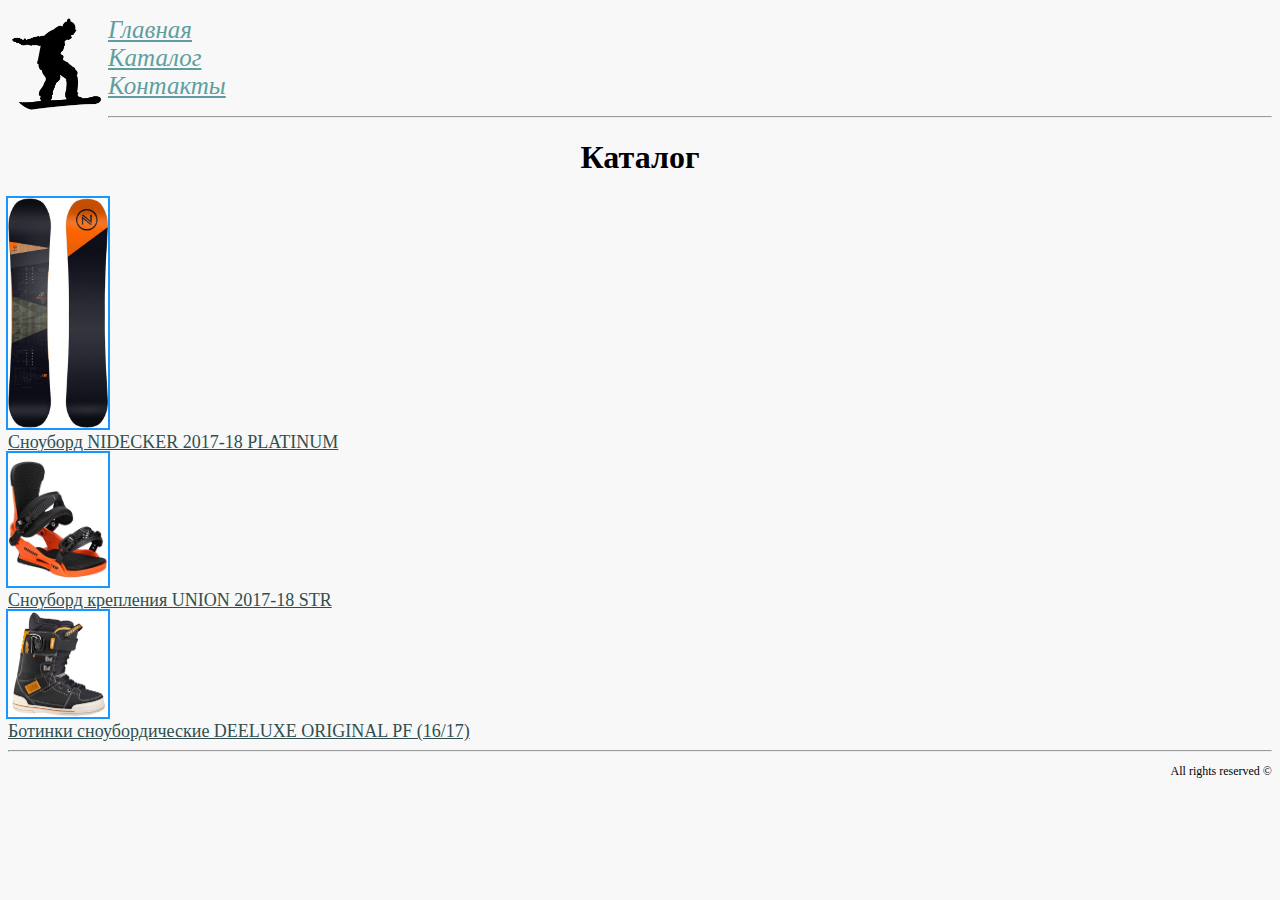
==== catalog.html @ a64fb927 "header" ====
<!DOCTYPE html>
<html lang="en">

<head>
    <meta charset="UTF-8">
    <title>Каталог</title>
    <link rel="stylesheet" href="style.css">
</head>

<body>
    <!-- menu -->
    <div class="header">
        <div class="logo">
            <a href="index.html" class="logo"><img src="img/logo.png" alt="logo"></a> 
        </div>
        <div class="menu">
            <ul>
                <li><a href="index.html">Главная</a></li>
                <li><a href="catalog.html">Каталог</a></li>
                <li><a href="contacts.html">Контакты</a></li>
            </ul>   
            <hr>   
        </div>
    </div>
    <!-- menu end-->  
    <h1>Каталог</h1>
    <!-- products -->
    <a href="products/product1.html">
        <img class="product_img" src="products/products_img/product1.jpg" alt="Сноуборд NIDECKER 2017-18 PLATINUM">
    </a> <br>
    <a class="product_link" href="products/product1.html">Сноуборд NIDECKER 2017-18 PLATINUM</a> <br>
    <a href="products/product2.html">
        <img class="product_img" src="products/products_img/product2.jpg" alt="Сноуборд крепления UNION 2017-18 STR">
    </a> <br>
    <a class="product_link" href="products/product2.html">Сноуборд крепления UNION 2017-18 STR</a> <br>
    <a href="products/product3.html">
        <img class="product_img" src="products/products_img/product3.jpg" alt="Ботинки сноубордические DEELUXE ORIGINAL PF (16/17)"> <br>
    </a>
    <a class="product_link" href="products/product3.html">Ботинки сноубордические DEELUXE ORIGINAL PF (16/17)</a> <br>
    <!-- products end -->
    <!-- footer -->
    <hr>
    <p class="footer">All rights reserved &copy;</p>
    <!-- footer end -->
</body>

</html>
---- style.css ----
body{
    background: #f8f8f8;
    font: 400 16px Verdana;
}
h1{
    text-align: center;
}

/* menu */
.menu a{
font-style: italic;
font-size: 25px;
color:cadetblue;
}

.menu li{
    list-style-type: none;
}
.menu a:hover {
    color: red;
}

.logo img{
    width: 100px;
    float: left;    
}
/* end menu */

/* footer */
.footer{
    text-align:right;
    font-size: 12px;
    
}
/* end footer */

/* product */
.product_img{
    width: 100px;
    outline: 2px solid #1896FF;
}

.product_link{
    font-size: 18px;
    color:darkslategrey;
}

.description_heading{
    color:black;
    font-size: 18px;
    background-color: #eaeaea;
}

.short_description{
    color: #707070;
    font-size: 14px;
    font-style: italic;
    line-height: 16px;
    
}

.detailed_description{
    color: #484343;
    line-height: 24px;
    text-align: left;
}

.specification{
    font: 18px Tahoma;
    color:darkslategrey;
    list-style-image: url('img/arrow.svg');
}
/* end product */


/* feedback */

.feedback input, textarea, fieldset{
    width: 200px;
    border: 2px solid lightblue;
    border-radius: 4px;
    padding: 4px 6px;
    margin: 4px 2px;
    display: inline;
    font: 14px Tahoma;
}
.feedback input[type=submit]{
    width: 100px;
    background-color: lightblue;
    border: none;
    color: black;
}
.feedback input[type=reset]{
    width: 100px;
    background-color: lightcoral;
    border: none;
    color: black;
}
/* end feedback*/

/* about */
.about{
    font: 18px Tahoma;
    color:black;
    list-style-image: url('img/arrow.svg');
}
/* end about */
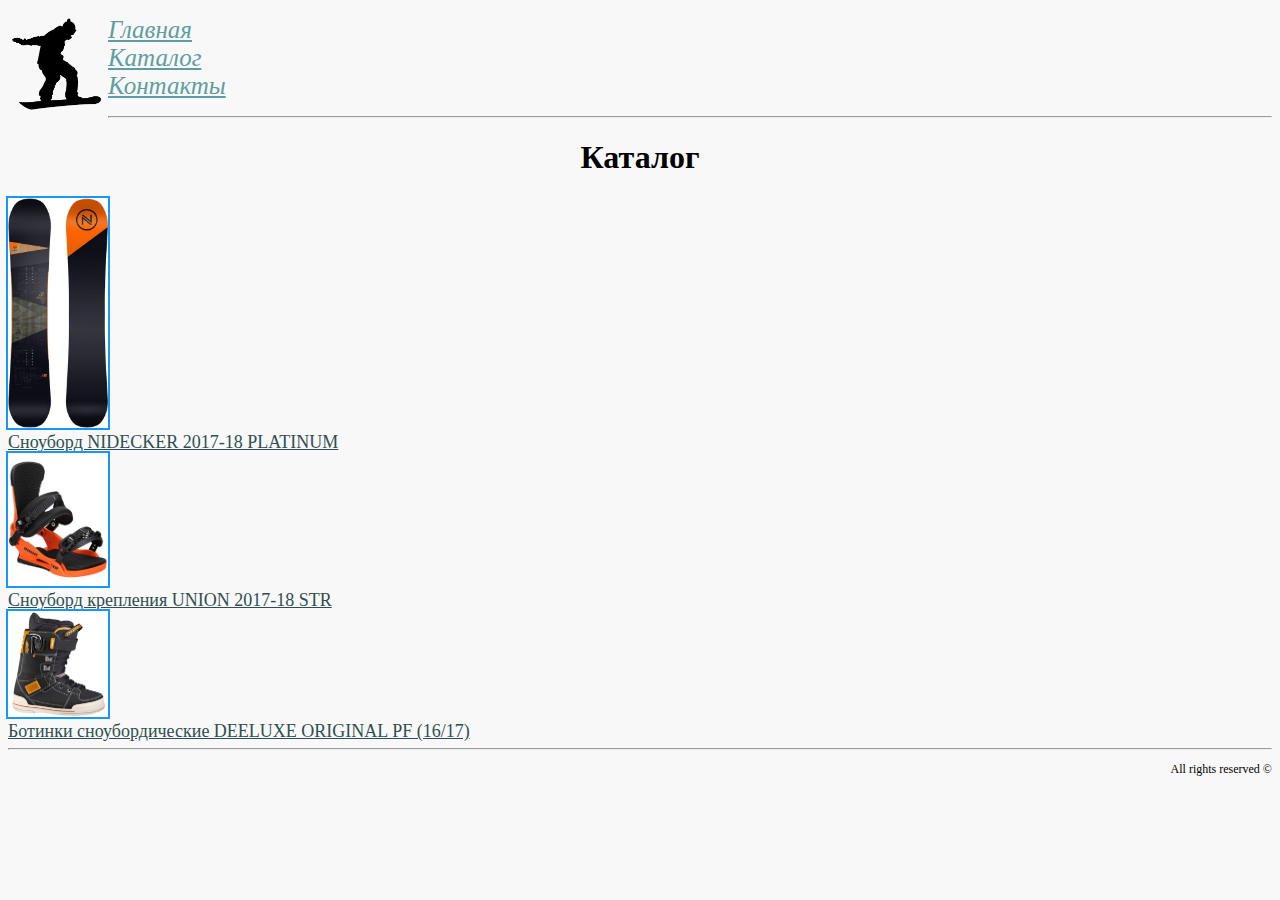
==== commit 9cc0e9f4: "footer" ====
--- a/catalog.html
+++ b/catalog.html
@@ -39,9 +39,11 @@
     <a class="product_link" href="products/product3.html">Ботинки сноубордические DEELUXE ORIGINAL PF (16/17)</a> <br>
     <!-- products end -->
     <!-- footer -->
-    <hr>
-    <p class="footer">All rights reserved &copy;</p>
-    <!-- footer end -->
+    <div class="footer">
+        <hr>
+        <p>All rights reserved &copy;</p>
+    </div>
+    <!-- footer end-->
 </body>
 
 </html>
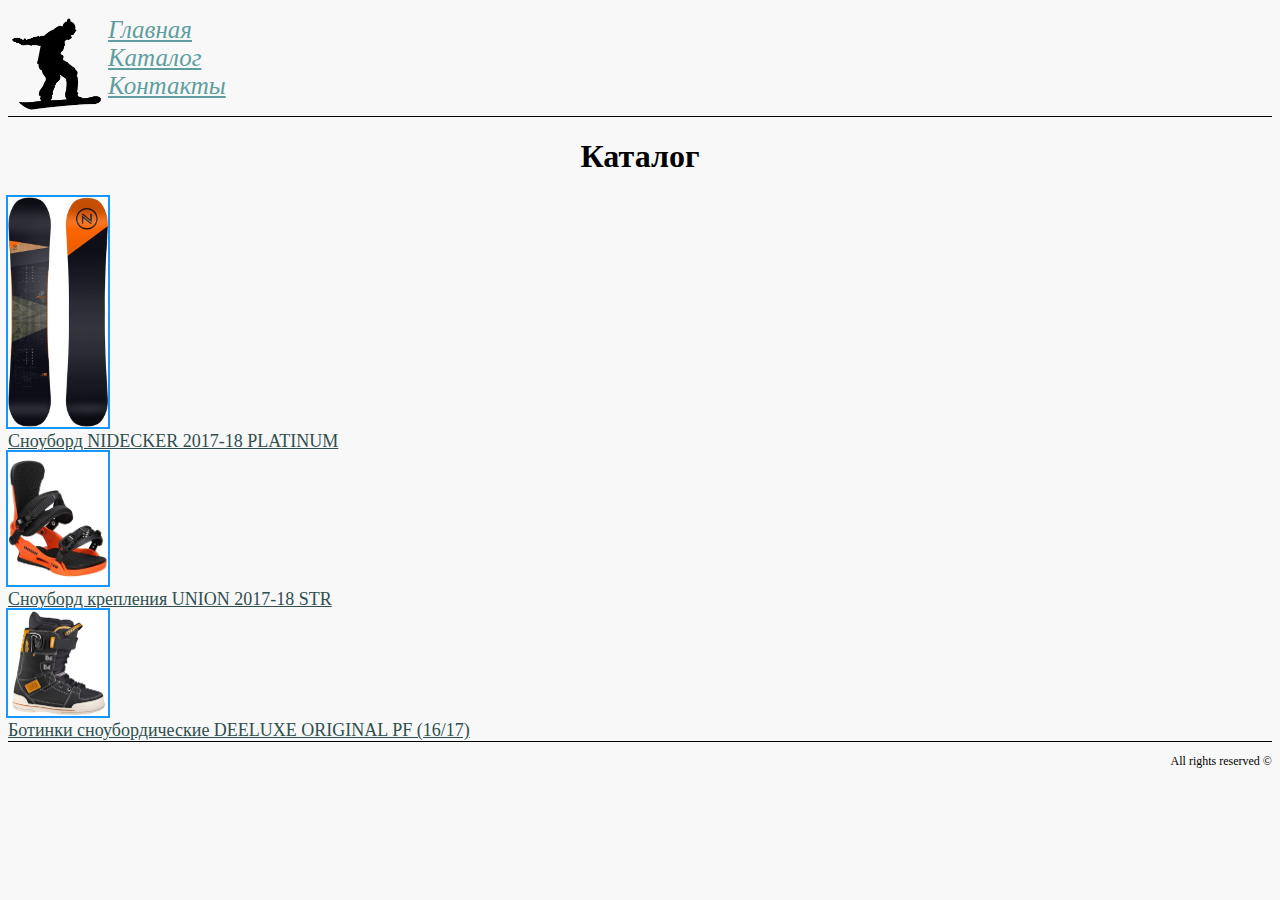
==== commit f8e69c3b: "remove hr" ====
--- a/catalog.html
+++ b/catalog.html
@@ -8,7 +8,7 @@
 </head>
 
 <body>
-    <!-- menu -->
+    <!-- header -->
     <div class="header">
         <div class="logo">
             <a href="index.html" class="logo"><img src="img/logo.png" alt="logo"></a> 
@@ -18,29 +18,24 @@
                 <li><a href="index.html">Главная</a></li>
                 <li><a href="catalog.html">Каталог</a></li>
                 <li><a href="contacts.html">Контакты</a></li>
-            </ul>   
-            <hr>   
+            </ul>
         </div>
     </div>
-    <!-- menu end-->  
+    <!-- header end -->  
     <h1>Каталог</h1>
     <!-- products -->
     <a href="products/product1.html">
-        <img class="product_img" src="products/products_img/product1.jpg" alt="Сноуборд NIDECKER 2017-18 PLATINUM">
-    </a> <br>
+        <img class="product_img" src="products/products_img/product1.jpg" alt="Сноуборд NIDECKER 2017-18 PLATINUM"></a> <br>
     <a class="product_link" href="products/product1.html">Сноуборд NIDECKER 2017-18 PLATINUM</a> <br>
     <a href="products/product2.html">
-        <img class="product_img" src="products/products_img/product2.jpg" alt="Сноуборд крепления UNION 2017-18 STR">
-    </a> <br>
+        <img class="product_img" src="products/products_img/product2.jpg" alt="Сноуборд крепления UNION 2017-18 STR"></a> <br>
     <a class="product_link" href="products/product2.html">Сноуборд крепления UNION 2017-18 STR</a> <br>
     <a href="products/product3.html">
-        <img class="product_img" src="products/products_img/product3.jpg" alt="Ботинки сноубордические DEELUXE ORIGINAL PF (16/17)"> <br>
-    </a>
+        <img class="product_img" src="products/products_img/product3.jpg" alt="Ботинки сноубордические DEELUXE ORIGINAL PF (16/17)"></a> <br>
     <a class="product_link" href="products/product3.html">Ботинки сноубордические DEELUXE ORIGINAL PF (16/17)</a> <br>
     <!-- products end -->
     <!-- footer -->
     <div class="footer">
-        <hr>
         <p>All rights reserved &copy;</p>
     </div>
     <!-- footer end-->
--- a/style.css
+++ b/style.css
@@ -1,81 +1,115 @@
-body{
+body {
     background: #f8f8f8;
     font: 400 16px Verdana;
 }
-h1{
+
+h1 {
     text-align: center;
 }
 
 /* menu */
-.menu a{
-font-style: italic;
-font-size: 25px;
-color:cadetblue;
+.header{
+    border-bottom: 1px solid #000;
+}
+.menu a {
+    font-style: italic;
+    font-size: 25px;
+    color: cadetblue;
 }
 
-.menu li{
+.menu li {
     list-style-type: none;
 }
+
 .menu a:hover {
     color: red;
 }
 
-.logo img{
+.logo img {
     width: 100px;
-    float: left;    
+    float: left;
 }
+
 /* end menu */
 
 /* footer */
-.footer{
-    text-align:right;
+
+.footer {
+    text-align: right;
     font-size: 12px;
-    
+    border-top: 1px solid #000;
+
 }
+
 /* end footer */
 
 /* product */
-.product_img{
+
+.product_img {
     width: 100px;
     outline: 2px solid #1896FF;
 }
 
-.product_link{
-    font-size: 18px;
-    color:darkslategrey;
+.product_img:hover{
+    outline: none;
 }
 
-.description_heading{
-    color:black;
+.product_link {
+    font-size: 18px;
+    color: darkslategrey;
+}
+
+.description_heading {
+    color: black;
     font-size: 18px;
     background-color: #eaeaea;
 }
 
-.short_description{
+.short_description {
     color: #707070;
     font-size: 14px;
     font-style: italic;
     line-height: 16px;
-    
+
 }
 
-.detailed_description{
+.detailed_description {
     color: #484343;
     line-height: 24px;
     text-align: left;
 }
 
-.specification{
+.specification {
     font: 18px Tahoma;
-    color:darkslategrey;
+    color: darkslategrey;
     list-style-image: url('img/arrow.svg');
+}
+
+.product_table table, td {
+    border: 1px solid #000;
+    border-collapse: collapse;
+    text-align: center;
+}
+
+.first_table_row{
+    height: 50px;
+    background-color: yellow !important;
+}
+
+.product_page p:first-letter {
+    font-family: "Times New Roman", Times, serif;
+    font-size: 2.5em; 
+    font-style: normal;
+    color: darkblue; 
+   }
+.product_table td:hover{
+    background-color: lightcoral;
 }
 /* end product */
 
-
 /* feedback */
 
-.feedback input, textarea, fieldset{
+.feedback input, textarea, fieldset {
     width: 200px;
     border: 2px solid lightblue;
     border-radius: 4px;
@@ -84,24 +118,50 @@
     display: inline;
     font: 14px Tahoma;
 }
-.feedback input[type=submit]{
+
+.feedback input[type=text], textarea {
+    text-transform: capitalize;
+}
+
+.feedback input[type="email"]:focus {
+    background-color: lightgreen;
+    color: blue;
+}
+
+.feedback input[type=submit] {
     width: 100px;
     background-color: lightblue;
     border: none;
     color: black;
 }
-.feedback input[type=reset]{
+
+.feedback input[type=submit]:hover {
+    width: 100px;
+    background-color: skyblue;
+    border: none;
+    color: black;
+}
+.feedback input[type=reset] {
     width: 100px;
     background-color: lightcoral;
     border: none;
     color: black;
 }
+.feedback input[type=reset]:hover {
+    width: 100px;
+    background-color:firebrick;
+    border: none;
+    color: black;
+}
+
 /* end feedback*/
 
 /* about */
-.about{
+
+.about {
     font: 18px Tahoma;
-    color:black;
+    color: black;
     list-style-image: url('img/arrow.svg');
 }
-/* end about */+
+/* end about */
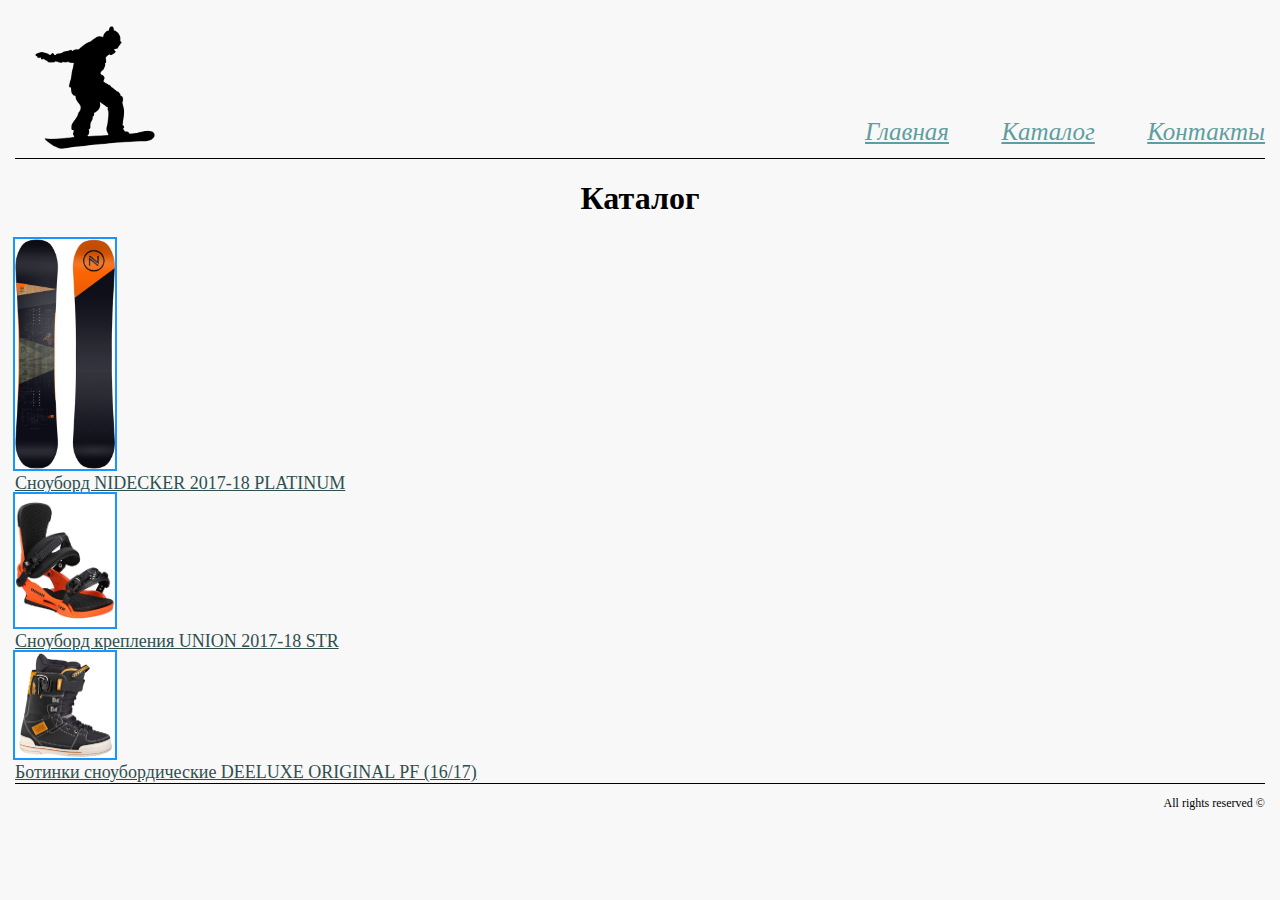
==== commit 244c7106: "container" ====
--- a/catalog.html
+++ b/catalog.html
@@ -8,37 +8,38 @@
 </head>
 
 <body>
-    <!-- header -->
-    <div class="header">
-        <div class="logo">
-            <a href="index.html" class="logo"><img src="img/logo.png" alt="logo"></a> 
+    <div class="container">
+
+        <!-- header -->
+        <div class="header">
+            <a href="index.html" class="logo"><img src="img/logo.png" alt="logo"></a>
+            <div class="menu">
+                <ul>
+                    <li><a href="index.html">Главная</a></li>
+                    <li><a href="catalog.html">Каталог</a></li>
+                    <li><a href="contacts.html">Контакты</a></li>
+                </ul>
+            </div>
         </div>
-        <div class="menu">
-            <ul>
-                <li><a href="index.html">Главная</a></li>
-                <li><a href="catalog.html">Каталог</a></li>
-                <li><a href="contacts.html">Контакты</a></li>
-            </ul>
+        <!-- header end -->
+        <h1>Каталог</h1>
+        <!-- products -->
+        <a href="products/product1.html">
+        <img class="product_img" src="products/products_img/product1.jpg" alt="Сноуборд NIDECKER 2017-18 PLATINUM"></a> <br>
+        <a class="product_link" href="products/product1.html">Сноуборд NIDECKER 2017-18 PLATINUM</a> <br>
+        <a href="products/product2.html">
+        <img class="product_img" src="products/products_img/product2.jpg" alt="Сноуборд крепления UNION 2017-18 STR"></a> <br>
+        <a class="product_link" href="products/product2.html">Сноуборд крепления UNION 2017-18 STR</a> <br>
+        <a href="products/product3.html">
+        <img class="product_img" src="products/products_img/product3.jpg" alt="Ботинки сноубордические DEELUXE ORIGINAL PF (16/17)"></a> <br>
+        <a class="product_link" href="products/product3.html">Ботинки сноубордические DEELUXE ORIGINAL PF (16/17)</a> <br>
+        <!-- products end -->
+        <!-- footer -->
+        <div class="footer">
+            <p>All rights reserved &copy;</p>
         </div>
+        <!-- footer end-->
     </div>
-    <!-- header end -->  
-    <h1>Каталог</h1>
-    <!-- products -->
-    <a href="products/product1.html">
-        <img class="product_img" src="products/products_img/product1.jpg" alt="Сноуборд NIDECKER 2017-18 PLATINUM"></a> <br>
-    <a class="product_link" href="products/product1.html">Сноуборд NIDECKER 2017-18 PLATINUM</a> <br>
-    <a href="products/product2.html">
-        <img class="product_img" src="products/products_img/product2.jpg" alt="Сноуборд крепления UNION 2017-18 STR"></a> <br>
-    <a class="product_link" href="products/product2.html">Сноуборд крепления UNION 2017-18 STR</a> <br>
-    <a href="products/product3.html">
-        <img class="product_img" src="products/products_img/product3.jpg" alt="Ботинки сноубордические DEELUXE ORIGINAL PF (16/17)"></a> <br>
-    <a class="product_link" href="products/product3.html">Ботинки сноубордические DEELUXE ORIGINAL PF (16/17)</a> <br>
-    <!-- products end -->
-    <!-- footer -->
-    <div class="footer">
-        <p>All rights reserved &copy;</p>
-    </div>
-    <!-- footer end-->
 </body>
 
 </html>
--- a/style.css
+++ b/style.css
@@ -7,27 +7,56 @@
     text-align: center;
 }
 
+/* container */
+
+.container {
+    width: 1250px;
+    margin: 0 auto;
+}
+
 /* menu */
-.header{
+
+.header {
+    display: flex;
+    height: 150px;
     border-bottom: 1px solid #000;
-}
+    justify-content: space-between;
+}
+
+.logo {
+    display: block;
+    width: 134px;
+    height: 134px;
+    margin-top: 15px;
+    margin-left: 15px;
+}
+
+.logo img {
+    width: 100%;
+}
+
+
+.menu ul {
+    list-style-type: none;
+    display: flex;
+    margin-top: 110px;
+    justify-content: space-between;
+    width: 400px;
+    }
+
+.menu li{
+    
+      
+}   
 .menu a {
     font-style: italic;
     font-size: 25px;
     color: cadetblue;
 }
 
-.menu li {
-    list-style-type: none;
-}
 
 .menu a:hover {
     color: red;
-}
-
-.logo img {
-    width: 100px;
-    float: left;
 }
 
 /* end menu */
@@ -50,7 +79,7 @@
     outline: 2px solid #1896FF;
 }
 
-.product_img:hover{
+.product_img:hover {
     outline: none;
 }
 
@@ -85,31 +114,36 @@
     list-style-image: url('img/arrow.svg');
 }
 
-.product_table table, td {
+.product_table table,
+td {
     border: 1px solid #000;
     border-collapse: collapse;
     text-align: center;
 }
 
-.first_table_row{
+.first_table_row {
     height: 50px;
     background-color: yellow !important;
 }
 
 .product_page p:first-letter {
     font-family: "Times New Roman", Times, serif;
-    font-size: 2.5em; 
+    font-size: 2.5em;
     font-style: normal;
-    color: darkblue; 
-   }
-.product_table td:hover{
+    color: darkblue;
+}
+
+.product_table td:hover {
     background-color: lightcoral;
 }
+
 /* end product */
 
 /* feedback */
 
-.feedback input, textarea, fieldset {
+.feedback input,
+textarea,
+fieldset {
     width: 200px;
     border: 2px solid lightblue;
     border-radius: 4px;
@@ -119,7 +153,8 @@
     font: 14px Tahoma;
 }
 
-.feedback input[type=text], textarea {
+.feedback input[type=text],
+textarea {
     text-transform: capitalize;
 }
 
@@ -141,15 +176,17 @@
     border: none;
     color: black;
 }
+
 .feedback input[type=reset] {
     width: 100px;
     background-color: lightcoral;
     border: none;
     color: black;
 }
+
 .feedback input[type=reset]:hover {
     width: 100px;
-    background-color:firebrick;
+    background-color: firebrick;
     border: none;
     color: black;
 }
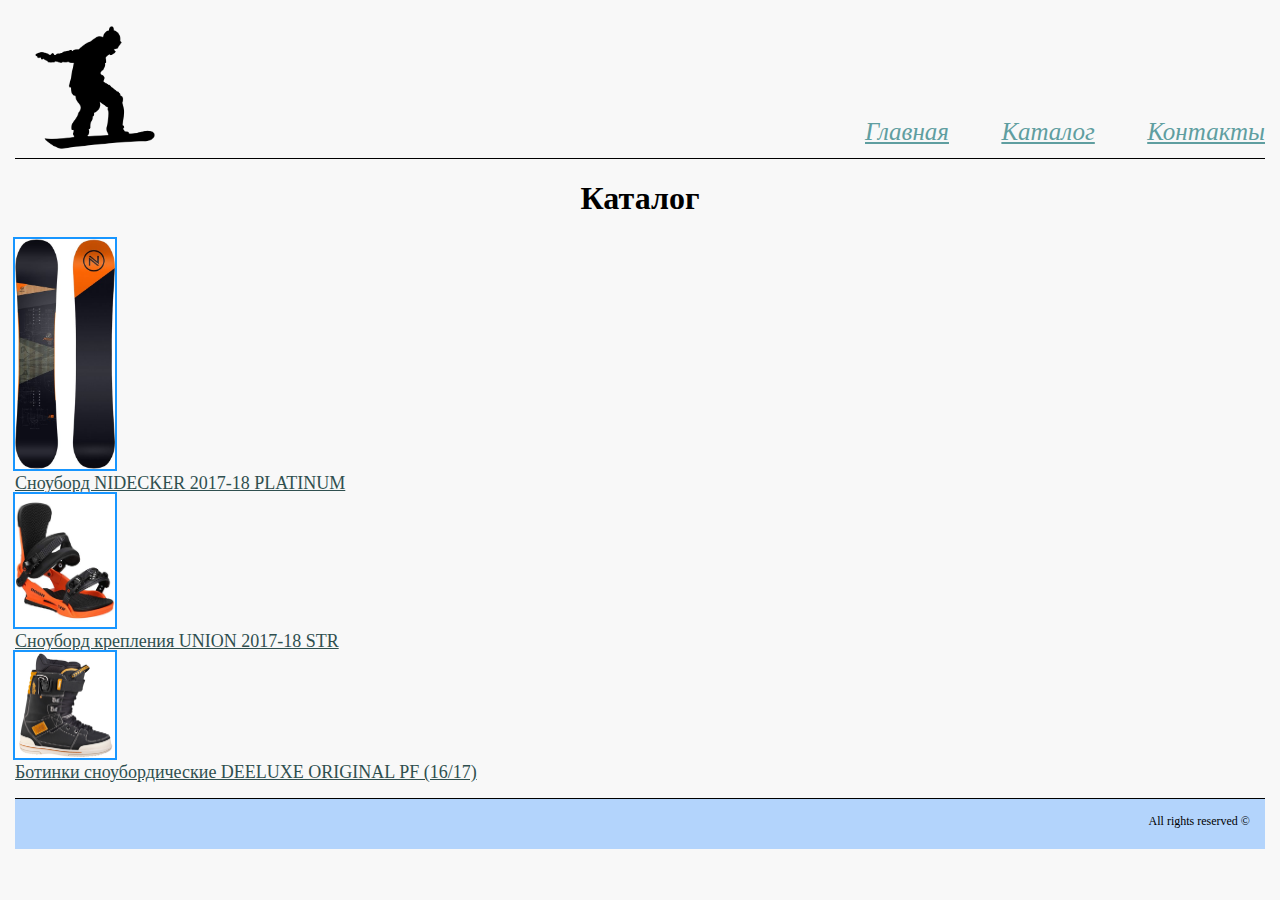
==== commit 014ec2bd: "product page" ====
--- a/catalog.html
+++ b/catalog.html
@@ -22,18 +22,23 @@
             </div>
         </div>
         <!-- header end -->
-        <h1>Каталог</h1>
-        <!-- products -->
-        <a href="products/product1.html">
-        <img class="product_img" src="products/products_img/product1.jpg" alt="Сноуборд NIDECKER 2017-18 PLATINUM"></a> <br>
-        <a class="product_link" href="products/product1.html">Сноуборд NIDECKER 2017-18 PLATINUM</a> <br>
-        <a href="products/product2.html">
-        <img class="product_img" src="products/products_img/product2.jpg" alt="Сноуборд крепления UNION 2017-18 STR"></a> <br>
-        <a class="product_link" href="products/product2.html">Сноуборд крепления UNION 2017-18 STR</a> <br>
-        <a href="products/product3.html">
-        <img class="product_img" src="products/products_img/product3.jpg" alt="Ботинки сноубордические DEELUXE ORIGINAL PF (16/17)"></a> <br>
-        <a class="product_link" href="products/product3.html">Ботинки сноубордические DEELUXE ORIGINAL PF (16/17)</a> <br>
-        <!-- products end -->
+        <div class="content">
+            <h1>Каталог</h1>
+            <!-- products -->
+            <a href="products/product1.html">
+                <img class="product_img" src="products/products_img/product1.jpg" alt="Сноуборд NIDECKER 2017-18 PLATINUM">
+            </a> <br>
+            <a class="product_link" href="products/product1.html">Сноуборд NIDECKER 2017-18 PLATINUM</a> <br>
+            <a href="products/product2.html">
+                <img class="product_img" src="products/products_img/product2.jpg" alt="Сноуборд крепления UNION 2017-18 STR">
+            </a> <br>
+            <a class="product_link" href="products/product2.html">Сноуборд крепления UNION 2017-18 STR</a> <br>
+            <a href="products/product3.html">
+                <img class="product_img" src="products/products_img/product3.jpg" alt="Ботинки сноубордические DEELUXE ORIGINAL PF (16/17)">
+            </a> <br>
+            <a class="product_link" href="products/product3.html">Ботинки сноубордические DEELUXE ORIGINAL PF (16/17)</a> <br>
+            <!-- products end -->
+        </div>
         <!-- footer -->
         <div class="footer">
             <p>All rights reserved &copy;</p>
--- a/style.css
+++ b/style.css
@@ -7,14 +7,12 @@
     text-align: center;
 }
 
-/* container */
+/* header */
 
 .container {
     width: 1250px;
     margin: 0 auto;
 }
-
-/* menu */
 
 .header {
     display: flex;
@@ -42,12 +40,7 @@
     margin-top: 110px;
     justify-content: space-between;
     width: 400px;
-    }
-
-.menu li{
-    
-      
-}   
+}
 .menu a {
     font-style: italic;
     font-size: 25px;
@@ -59,18 +52,7 @@
     color: red;
 }
 
-/* end menu */
-
-/* footer */
-
-.footer {
-    text-align: right;
-    font-size: 12px;
-    border-top: 1px solid #000;
-
-}
-
-/* end footer */
+/* end header */
 
 /* product */
 
@@ -126,7 +108,7 @@
     background-color: yellow !important;
 }
 
-.product_page p:first-letter {
+.content p:first-letter {
     font-family: "Times New Roman", Times, serif;
     font-size: 2.5em;
     font-style: normal;
@@ -202,3 +184,65 @@
 }
 
 /* end about */
+
+/* footer */
+
+.footer {
+    display: block;
+    height: 50px;
+    margin-top: 15px;
+    text-align: right;
+    font-size: 12px;
+    border-top: 1px solid #000;
+    background: #b3d4fc;
+    color: black;
+
+}
+
+.footer p {
+    margin-top: 15px;
+    margin-right: 15px;
+}
+
+.product_with_description {
+    display: flex;
+    height: 275px;
+}
+.block-1{
+    width: 150px;
+}
+.block-2 {
+    margin-left: 200px;
+    width: 800px;
+}
+
+.btn {
+    display: flex;
+    justify-content: center;
+}
+
+.buy_btn {
+    padding: 4px 6px;
+    width: 200px;
+    height: 40px;
+    color: black;
+    background-color: transparent;
+    border: 2px solid orange;
+    border-radius: 4px;
+    font-size: 20px;
+    outline: none;
+
+}
+
+.buy_btn:hover {
+    background-color: orange;
+    color: white;
+}
+
+.buy_btn:active {
+    background-color: darkorange;
+    border-color: darkorange;
+    color: white;
+}
+
+/* end footer */
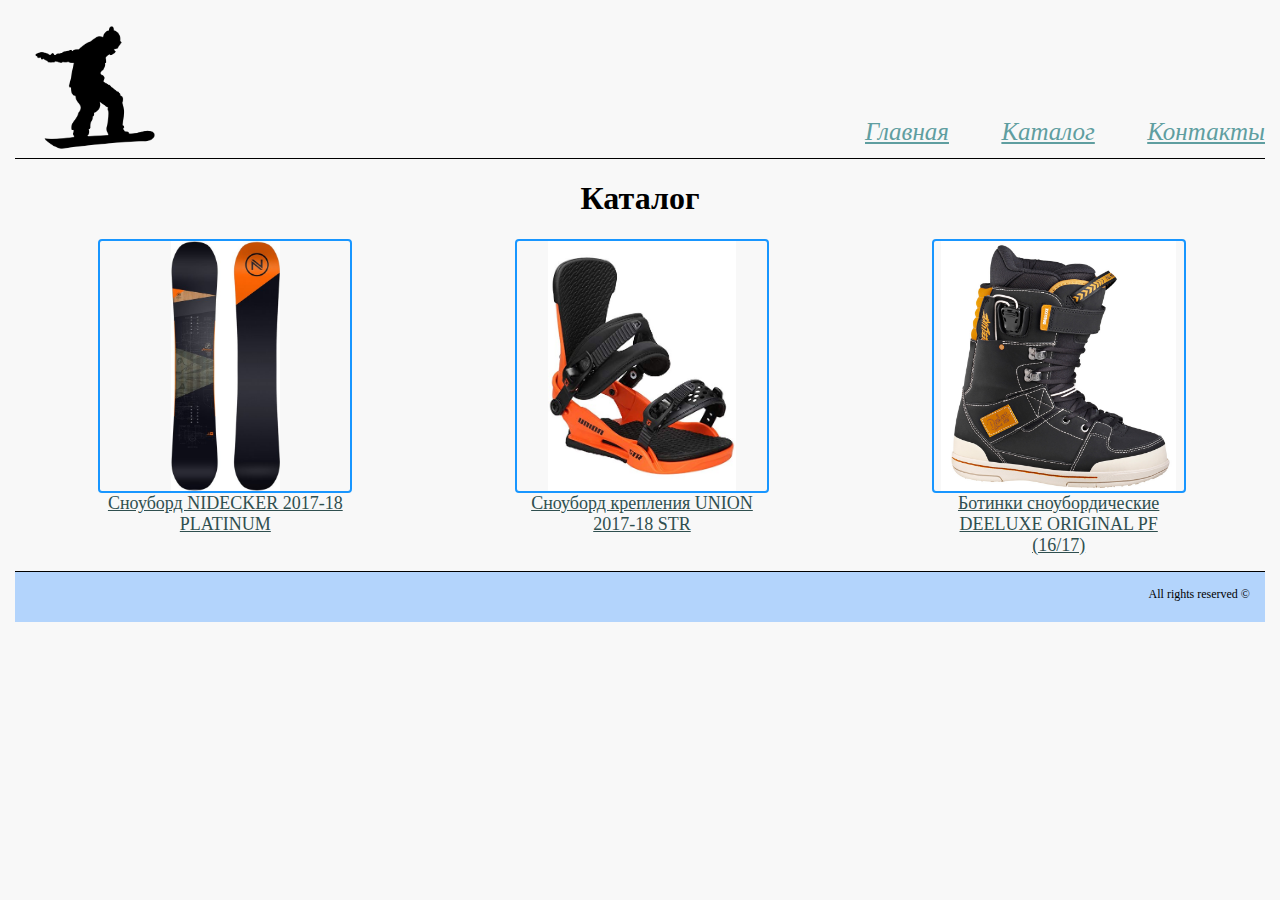
==== commit 10008919: "catalog" ====
--- a/catalog.html
+++ b/catalog.html
@@ -22,21 +22,38 @@
             </div>
         </div>
         <!-- header end -->
-        <div class="content">
-            <h1>Каталог</h1>
+        <h1>Каталог</h1>
+        <div class="content catalog_items">
             <!-- products -->
-            <a href="products/product1.html">
-                <img class="product_img" src="products/products_img/product1.jpg" alt="Сноуборд NIDECKER 2017-18 PLATINUM">
-            </a> <br>
-            <a class="product_link" href="products/product1.html">Сноуборд NIDECKER 2017-18 PLATINUM</a> <br>
-            <a href="products/product2.html">
-                <img class="product_img" src="products/products_img/product2.jpg" alt="Сноуборд крепления UNION 2017-18 STR">
-            </a> <br>
-            <a class="product_link" href="products/product2.html">Сноуборд крепления UNION 2017-18 STR</a> <br>
-            <a href="products/product3.html">
-                <img class="product_img" src="products/products_img/product3.jpg" alt="Ботинки сноубордические DEELUXE ORIGINAL PF (16/17)">
-            </a> <br>
-            <a class="product_link" href="products/product3.html">Ботинки сноубордические DEELUXE ORIGINAL PF (16/17)</a> <br>
+            <div class="item">
+                <div class="product_img">
+                    <a href="products/product1.html">
+                <img src="products/products_img/product1.jpg" alt="Сноуборд NIDECKER 2017-18 PLATINUM"></a> <br>
+                </div>
+                <div class="product_link">
+
+                    <a class="product_link" href="products/product1.html">Сноуборд NIDECKER 2017-18 PLATINUM</a>
+                </div>
+            </div>
+            <div class="item">
+                <div class="product_img">
+                    <a href="products/product2.html">
+                <img src="products/products_img/product2.jpg" alt="Сноуборд крепления UNION 2017-18 STR"></a>
+                </div>
+                <div class="product_link">
+
+                    <a class="product_link" href="products/product2.html">Сноуборд крепления UNION 2017-18 STR</a>
+                </div>
+            </div>
+            <div class="item">
+                <div class="product_img">
+                    <a href="products/product3.html">
+                <img src="products/products_img/product3.jpg" alt="Ботинки сноубордические DEELUXE ORIGINAL PF (16/17)"></a>
+                </div>
+                <div class="product_link">
+                    <a class="product_link" href="products/product3.html">Ботинки сноубордические DEELUXE ORIGINAL PF (16/17)</a>
+                </div>
+            </div>
             <!-- products end -->
         </div>
         <!-- footer -->
--- a/style.css
+++ b/style.css
@@ -54,28 +54,33 @@
 
 /* end header */
 
-/* product */
-
-.product_img {
-    width: 100px;
-    outline: 2px solid #1896FF;
-}
-
-.product_img:hover {
-    outline: none;
-}
-
-.product_link {
+/* catalog content */
+.catalog_items{
+    display: flex;
+    justify-content: space-around;
+}
+.item{
+    width: 250px;
+}
+
+.product_link{
+    width: 254px;
+    text-align: center;
     font-size: 18px;
     color: darkslategrey;
 }
 
-.description_heading {
-    color: black;
-    font-size: 18px;
-    background-color: #eaeaea;
-}
-
+/* catalog content end */
+
+/* product content */
+.product_with_description {
+    display: flex;
+    height: 275px;
+}
+.product_description {
+    margin-left: 200px;
+    width: 800px;
+}
 .short_description {
     color: #707070;
     font-size: 14px;
@@ -83,6 +88,63 @@
     line-height: 16px;
 
 }
+.product_img {
+    height: 250px;
+    width: 250px;
+    border: 2px solid #1896FF;
+    border-radius: 4px;
+    text-align: center;
+}
+
+.product_img img{ 
+    height: 100%;
+    max-width: 250px;
+}
+.product_img a{
+    display: block;
+    height: 100%;
+}
+.product_img:hover {
+    border: 2px solid transparent;
+}
+
+.btn {
+    display: flex;
+    justify-content: center;
+}
+
+.buy_btn {
+    padding: 4px 6px;
+    width: 200px;
+    height: 40px;
+    color: black;
+    background-color: transparent;
+    border: 2px solid orange;
+    border-radius: 4px;
+    font-size: 20px;
+    outline: none;
+
+}
+
+.buy_btn:hover {
+    background-color: orange;
+    color: white;
+}
+
+.buy_btn:active {
+    background-color: darkorange;
+    border-color: darkorange;
+    color: white;
+}
+
+
+.description_heading {
+    color: black;
+    font-size: 18px;
+    background-color: #eaeaea;
+}
+
+
 
 .detailed_description {
     color: #484343;
@@ -118,8 +180,7 @@
 .product_table td:hover {
     background-color: lightcoral;
 }
-
-/* end product */
+/* end product content */
 
 /* feedback */
 
@@ -173,6 +234,7 @@
     color: black;
 }
 
+
 /* end feedback*/
 
 /* about */
@@ -184,6 +246,8 @@
 }
 
 /* end about */
+
+
 
 /* footer */
 
@@ -204,45 +268,5 @@
     margin-right: 15px;
 }
 
-.product_with_description {
-    display: flex;
-    height: 275px;
-}
-.block-1{
-    width: 150px;
-}
-.block-2 {
-    margin-left: 200px;
-    width: 800px;
-}
-
-.btn {
-    display: flex;
-    justify-content: center;
-}
-
-.buy_btn {
-    padding: 4px 6px;
-    width: 200px;
-    height: 40px;
-    color: black;
-    background-color: transparent;
-    border: 2px solid orange;
-    border-radius: 4px;
-    font-size: 20px;
-    outline: none;
-
-}
-
-.buy_btn:hover {
-    background-color: orange;
-    color: white;
-}
-
-.buy_btn:active {
-    background-color: darkorange;
-    border-color: darkorange;
-    color: white;
-}
 
 /* end footer */
